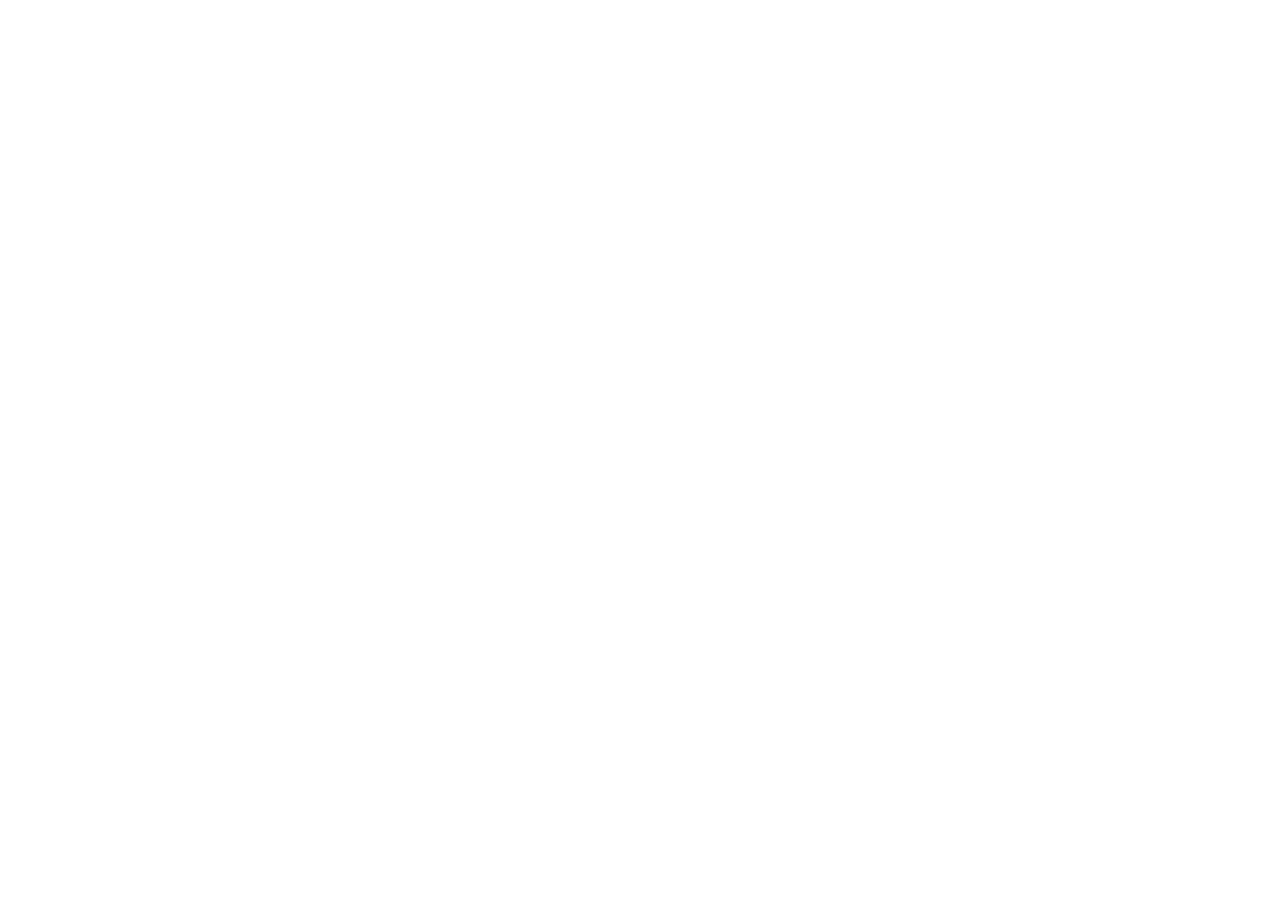
==== index.html/index.html @ 5acd1eb5 "first update" ====
<!DOCTYPE html>
<html lang="en">
<head>
    <meta charset="UTF-8">
    <meta http-equiv="X-UA-Compatible" content="IE=edge">
    <meta name="viewport" content="width=device-width, initial-scale=1.0">
    <title>october practice</title>
    <link rel="stylesheet" href="css/styles.css">
</head>
<body>
    
</body>
</html>
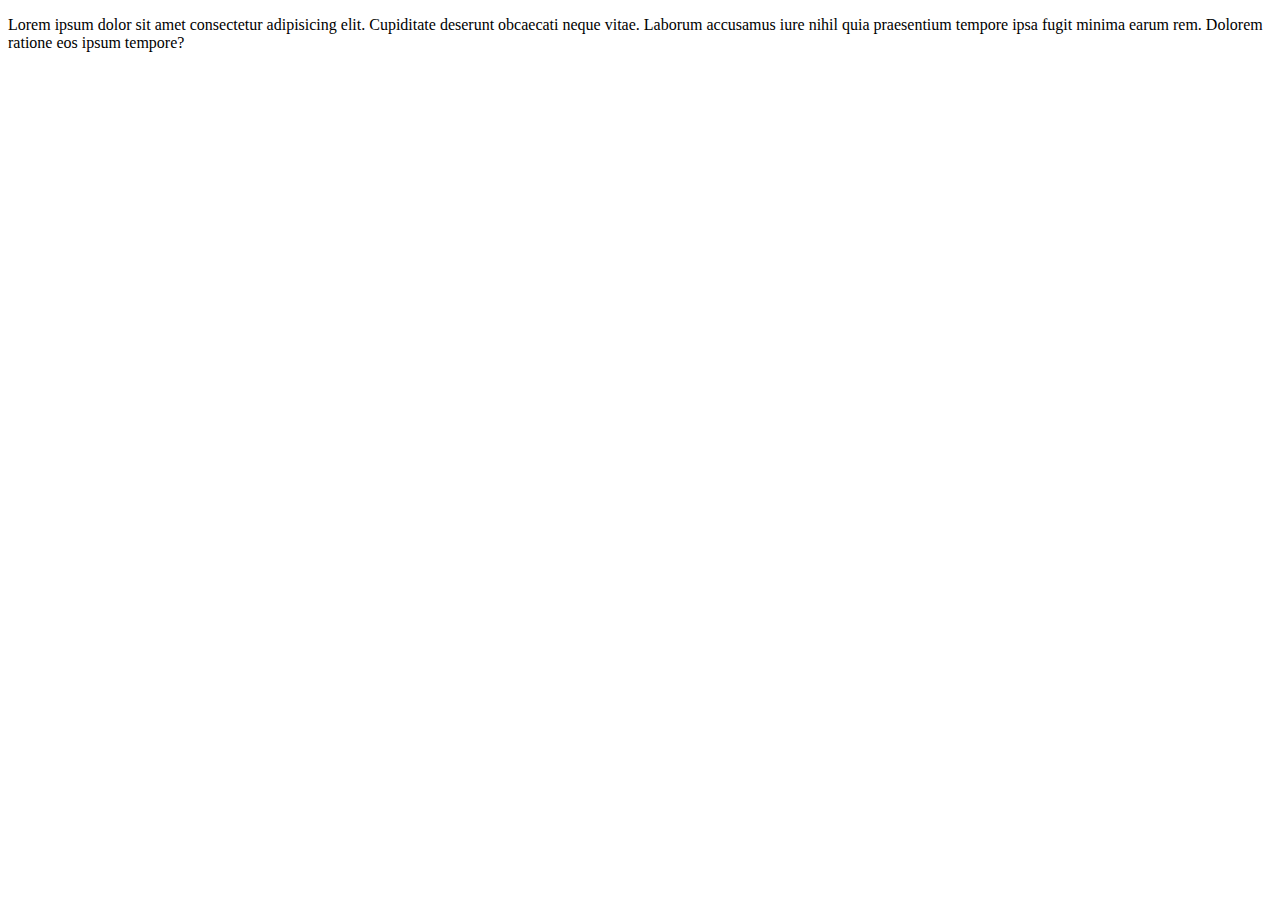
==== commit 66eb541a: "Lorem added" ====
--- a/index.html/index.html
+++ b/index.html/index.html
@@ -8,6 +8,9 @@
     <link rel="stylesheet" href="css/styles.css">
 </head>
 <body>
-    
+    <p>Lorem ipsum dolor sit amet consectetur adipisicing elit. Cupiditate deserunt obcaecati neque vitae. Laborum accusamus iure nihil quia praesentium tempore ipsa fugit minima earum rem. Dolorem ratione eos ipsum tempore?
+
+    </p>
 </body>
-</html>+</html>
+
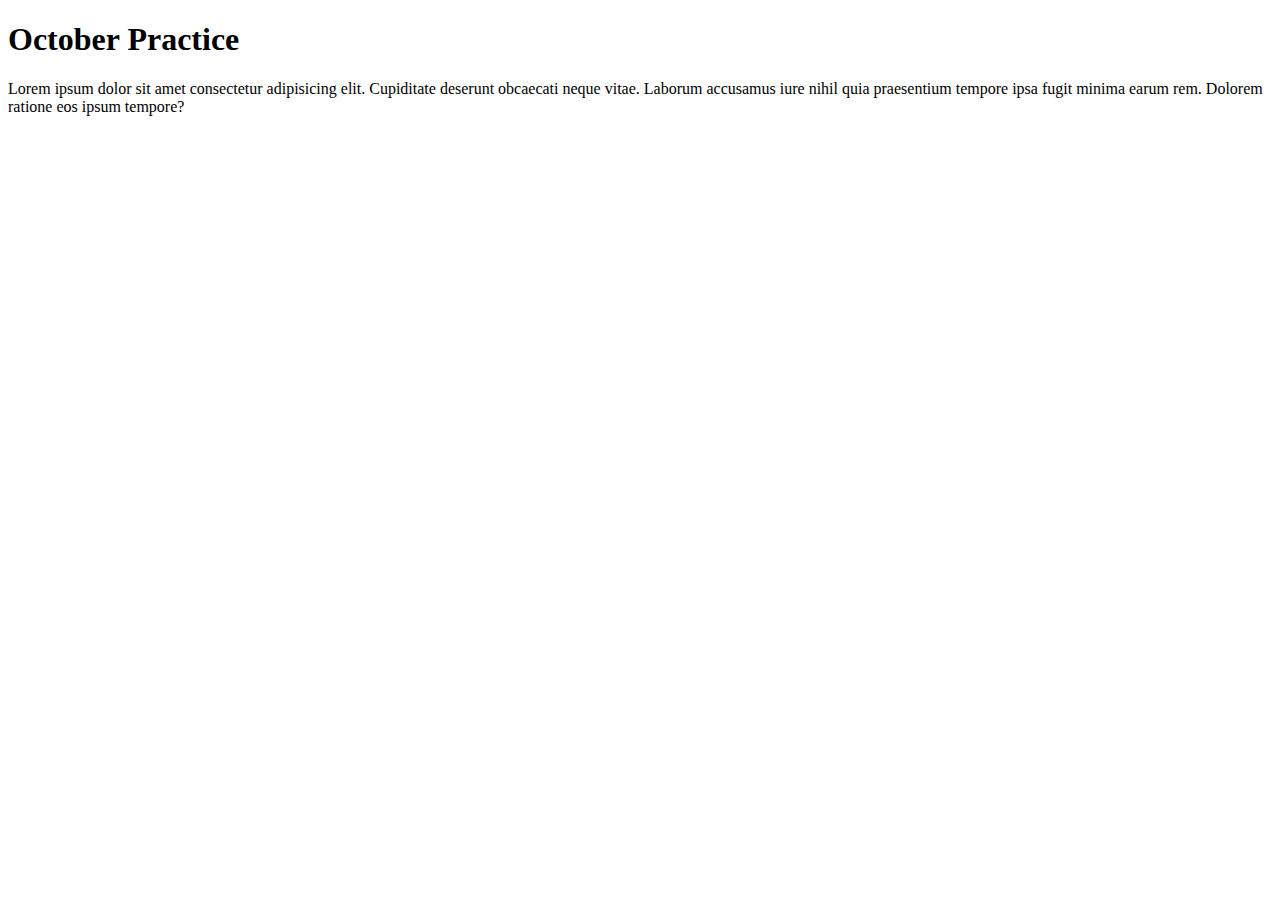
==== commit 12d59308: "added css" ====
--- a/index.html/index.html
+++ b/index.html/index.html
@@ -7,10 +7,14 @@
     <title>october practice</title>
     <link rel="stylesheet" href="css/styles.css">
 </head>
+
 <body>
-    <p>Lorem ipsum dolor sit amet consectetur adipisicing elit. Cupiditate deserunt obcaecati neque vitae. Laborum accusamus iure nihil quia praesentium tempore ipsa fugit minima earum rem. Dolorem ratione eos ipsum tempore?
+    <header>
+        <h1> October Practice</h1>
+    </header>
+         <p>Lorem ipsum dolor sit amet consectetur adipisicing elit. Cupiditate deserunt obcaecati neque vitae. Laborum accusamus iure nihil quia praesentium tempore ipsa fugit minima earum rem. Dolorem ratione eos ipsum tempore?
 
-    </p>
+        </p>
 </body>
 </html>
 
